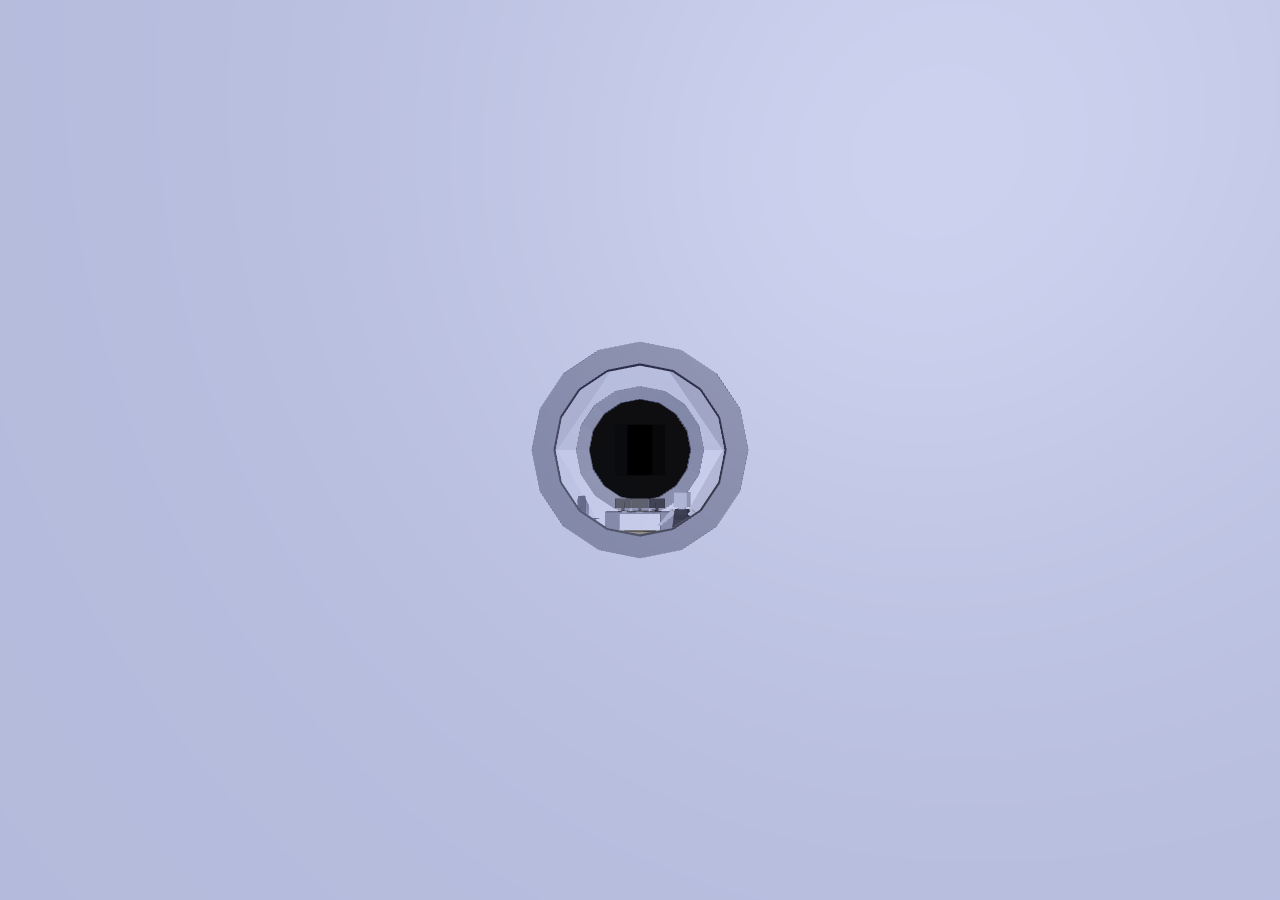
==== portfolio-wip/index.html @ 87361d4e "portfolio-wip" ====
<!doctype html>
<html lang="en">
  <head>
    <meta charset="UTF-8" />
    <link rel="icon" type="image/svg+xml" href="./favicon.svg" />
    <meta name="viewport" content="width=device-width, initial-scale=1.0" />
    <!-- <meta name="viewport" content="width=device-width, user-scalable=no, minimum-scale=1.0, maximum-scale=1.0" /> -->
    <title>cora-portfolio</title>
    <script type="module" crossorigin src="./assets/index-DWRrqkin.js"></script>
    <link rel="stylesheet" crossorigin href="./assets/BSwFAqY6.css">
  </head>
  <body>
    <div id="webgl" class="wh-full">
      <div id="ui" class="wh-full"></div>
      <canvas id="c" class="wh-full"></canvas>
      <div id="scrollable-area" class="wh-full">
        <div id="scroll-area" class="w-full"></div>
      </div>
    </div>
    <div id="no-webgl" class="wh-full"></div>
  </body>
</html>
---- portfolio-wip/assets/BSwFAqY6.css ----
#ui{position:fixed}#webgl{position:relative;overflow:clip}#webgl #c{position:fixed}#webgl #scrollable-area{position:relative;overflow:auto}:root{--text:#6b6375;--text-h:#08060d;--bg:#fff;--border:#e5e4e7;--code-bg:#f4f3ec;--accent:#aa3bff;--accent-bg:#aa3bff1a;--accent-border:#aa3bff80;--social-bg:#f4f3ec80;--shadow:#0000001a 0 10px 15px -3px, #0000000d 0 4px 6px -2px;--sans:system-ui, "Segoe UI", Roboto, sans-serif;--heading:system-ui, "Segoe UI", Roboto, sans-serif;--mono:ui-monospace, Consolas, monospace;font:18px/145% var(--sans);letter-spacing:.18px;--lightningcss-light:initial;--lightningcss-dark: ;color-scheme:light dark;color:var(--text);background:var(--bg);font-synthesis:none;text-rendering:optimizelegibility;-webkit-font-smoothing:antialiased;-moz-osx-font-smoothing:grayscale}@media (prefers-color-scheme:dark){:root{--lightningcss-light: ;--lightningcss-dark:initial}}@media (width<=1024px){:root{font-size:16px}}@media (prefers-color-scheme:dark){:root{--text:#9ca3af;--text-h:#f3f4f6;--bg:#16171d;--border:#2e303a;--code-bg:#1f2028;--accent:#c084fc;--accent-bg:#c084fc26;--accent-border:#c084fc80;--social-bg:#2f303a80;--shadow:#0006 0 10px 15px -3px, #00000040 0 4px 6px -2px}#social .button-icon{filter:invert()brightness(2)}}*{border:none;outline:none;margin:0;padding:0}html,body{width:100%;height:100%;position:relative}h1,h2{font-family:var(--heading);color:var(--text-h);font-weight:500}h1{letter-spacing:-1.68px;margin:32px 0;font-size:56px}@media (width<=1024px){h1{margin:20px 0;font-size:36px}}h2{letter-spacing:-.24px;margin:0 0 8px;font-size:24px;line-height:118%}@media (width<=1024px){h2{font-size:20px}}p{margin:0}code{font-family:var(--mono);color:var(--text-h);background:var(--code-bg);border-radius:4px;padding:4px 8px;font-size:15px;line-height:135%;display:inline-flex}canvas{display:block}.w-full{width:100%}.wh-full{width:100%;height:100%}.d-center{flex-direction:column;flex-grow:1;place-content:center;place-items:center;gap:25px;display:flex}@media (width<=1024px){.d-center{gap:18px;padding:32px 20px 24px}}
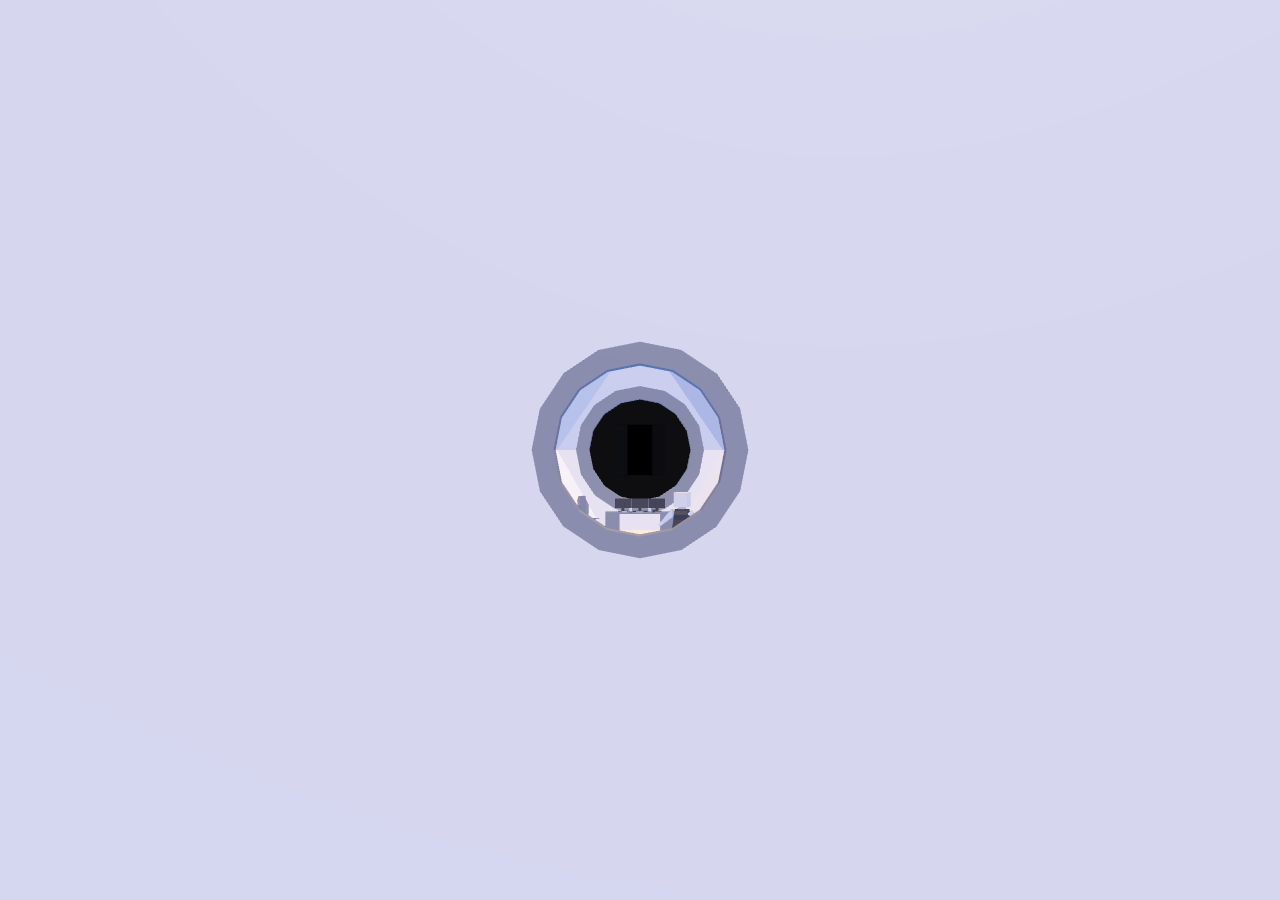
==== commit 0dcc2bc6: "correct keyframe wip stops + lights WIP + door meshes WIP" ====
--- a/portfolio-wip/index.html
+++ b/portfolio-wip/index.html
@@ -6,7 +6,7 @@
     <meta name="viewport" content="width=device-width, initial-scale=1.0" />
     <!-- <meta name="viewport" content="width=device-width, user-scalable=no, minimum-scale=1.0, maximum-scale=1.0" /> -->
     <title>cora-portfolio</title>
-    <script type="module" crossorigin src="./assets/index-DWRrqkin.js"></script>
+    <script type="module" crossorigin src="./assets/index-Cr_rhVd2.js"></script>
     <link rel="stylesheet" crossorigin href="./assets/BSwFAqY6.css">
   </head>
   <body>
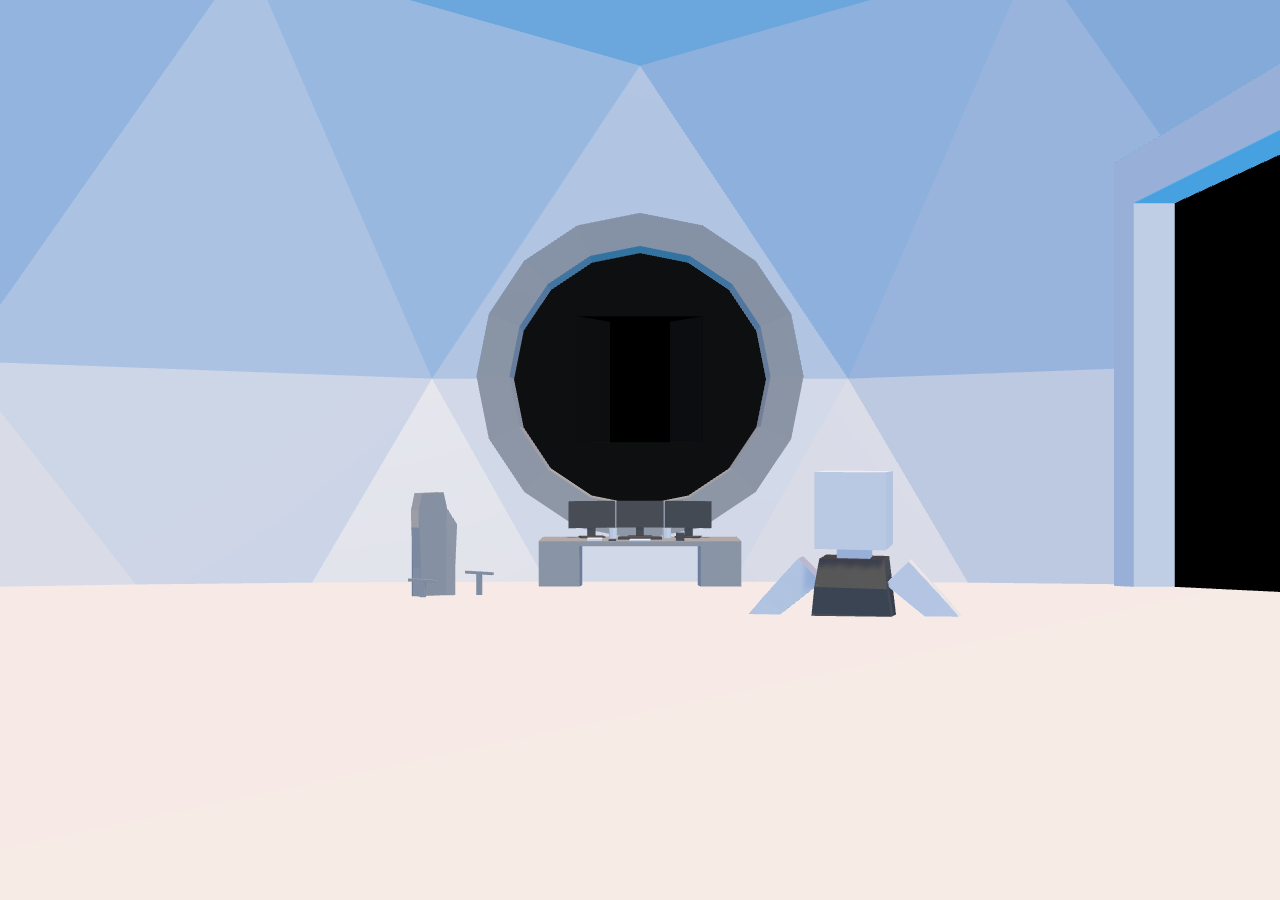
==== commit 182a8e38: "udpating lights + touch scroll WIP" ====
--- a/portfolio-wip/index.html
+++ b/portfolio-wip/index.html
@@ -6,8 +6,8 @@
     <meta name="viewport" content="width=device-width, initial-scale=1.0" />
     <!-- <meta name="viewport" content="width=device-width, user-scalable=no, minimum-scale=1.0, maximum-scale=1.0" /> -->
     <title>cora-portfolio</title>
-    <script type="module" crossorigin src="./assets/index-Cr_rhVd2.js"></script>
-    <link rel="stylesheet" crossorigin href="./assets/BSwFAqY6.css">
+    <script type="module" crossorigin src="./assets/index-20t87Bd8.js"></script>
+    <link rel="stylesheet" crossorigin href="./assets/CUJQO9d8.css">
   </head>
   <body>
     <div id="webgl" class="wh-full">
--- a/portfolio-wip/assets/CUJQO9d8.css
+++ b/portfolio-wip/assets/CUJQO9d8.css
@@ -0,0 +1 @@
+#ui{position:fixed}html,body{touch-action:pan-x pan-y}#webgl{position:relative;overflow:clip}#webgl #c{position:fixed}#webgl #scrollable-area{-webkit-overflow-scrolling:touch;will-change:scroll-position;-webkit-user-select:none;user-select:none;-webkit-text-size-adjust:none;-moz-text-size-adjust:none;text-size-adjust:none;-mz-text-size-adjust:none;-o-text-size-adjust:none;-ms-touch-action:none;touch-action:none;position:relative;overflow-y:auto}#webgl #scrollable-area::-webkit-scrollbar{display:none}#webgl #scrollable-area{scrollbar-width:none;-ms-overflow-style:none}#webgl #scrollable-area #scroll-area{visibility:hidden;-ms-touch-action:none;touch-action:none}:root{--text:#6b6375;--text-h:#08060d;--bg:#fff;--border:#e5e4e7;--code-bg:#f4f3ec;--accent:#aa3bff;--accent-bg:#aa3bff1a;--accent-border:#aa3bff80;--social-bg:#f4f3ec80;--shadow:#0000001a 0 10px 15px -3px, #0000000d 0 4px 6px -2px;--sans:system-ui, "Segoe UI", Roboto, sans-serif;--heading:system-ui, "Segoe UI", Roboto, sans-serif;--mono:ui-monospace, Consolas, monospace;font:18px/145% var(--sans);letter-spacing:.18px;--lightningcss-light:initial;--lightningcss-dark: ;color-scheme:light dark;color:var(--text);background:var(--bg);font-synthesis:none;text-rendering:optimizelegibility;-webkit-font-smoothing:antialiased;-moz-osx-font-smoothing:grayscale}@media (prefers-color-scheme:dark){:root{--lightningcss-light: ;--lightningcss-dark:initial}}@media (width<=1024px){:root{font-size:16px}}@media (prefers-color-scheme:dark){:root{--text:#9ca3af;--text-h:#f3f4f6;--bg:#16171d;--border:#2e303a;--code-bg:#1f2028;--accent:#c084fc;--accent-bg:#c084fc26;--accent-border:#c084fc80;--social-bg:#2f303a80;--shadow:#0006 0 10px 15px -3px, #00000040 0 4px 6px -2px}#social .button-icon{filter:invert()brightness(2)}}*{border:none;outline:none;margin:0;padding:0}html,body{width:100%;height:100%;position:relative}h1,h2{font-family:var(--heading);color:var(--text-h);font-weight:500}h1{letter-spacing:-1.68px;margin:32px 0;font-size:56px}@media (width<=1024px){h1{margin:20px 0;font-size:36px}}h2{letter-spacing:-.24px;margin:0 0 8px;font-size:24px;line-height:118%}@media (width<=1024px){h2{font-size:20px}}p{margin:0}code{font-family:var(--mono);color:var(--text-h);background:var(--code-bg);border-radius:4px;padding:4px 8px;font-size:15px;line-height:135%;display:inline-flex}canvas{display:block}.w-full{width:100%}.wh-full{width:100%;height:100%}.d-center{flex-direction:column;flex-grow:1;place-content:center;place-items:center;gap:25px;display:flex}@media (width<=1024px){.d-center{gap:18px;padding:32px 20px 24px}}
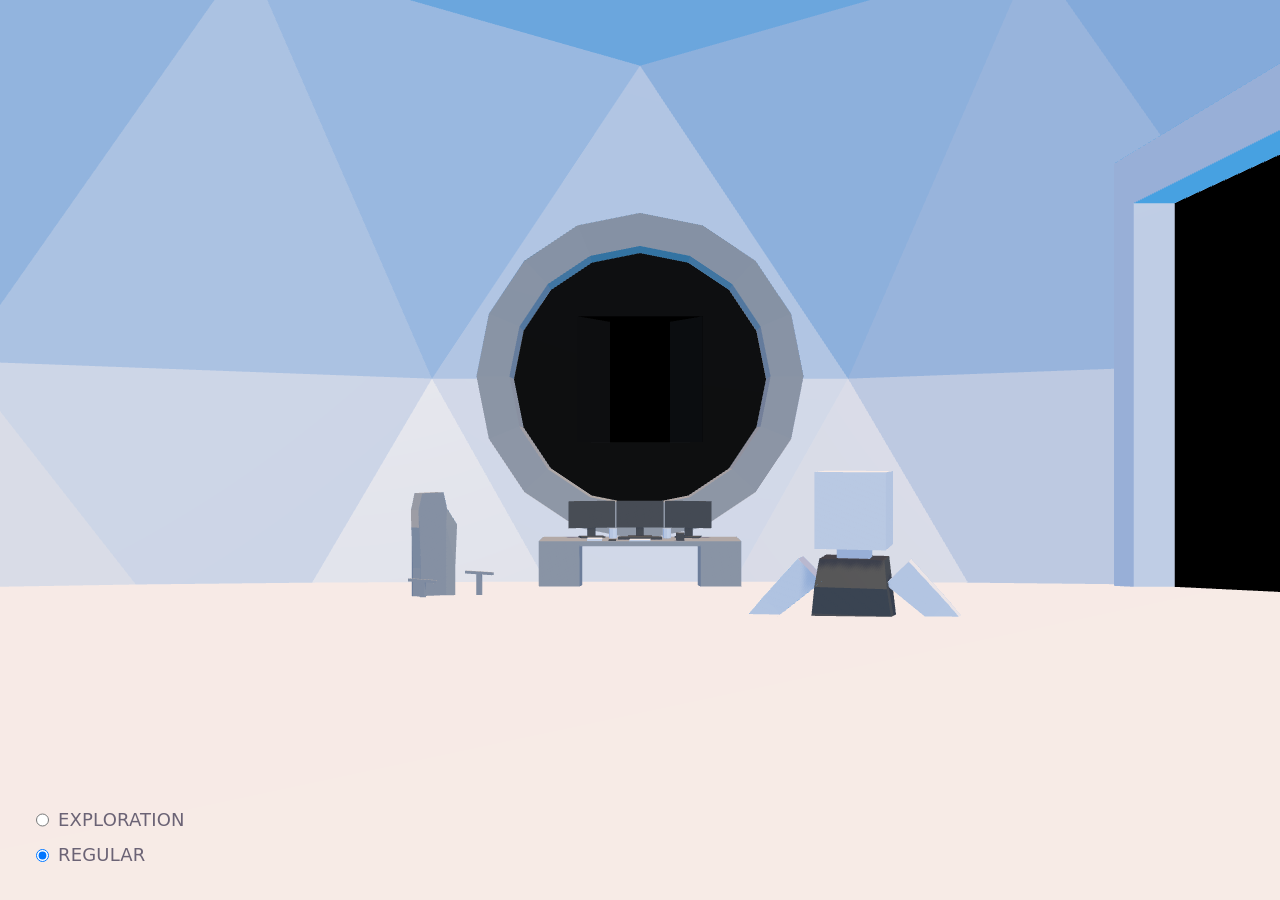
==== commit 538f6ae9: "toggle Travel Mode WIP" ====
--- a/portfolio-wip/index.html
+++ b/portfolio-wip/index.html
@@ -6,12 +6,23 @@
     <meta name="viewport" content="width=device-width, initial-scale=1.0" />
     <!-- <meta name="viewport" content="width=device-width, user-scalable=no, minimum-scale=1.0, maximum-scale=1.0" /> -->
     <title>cora-portfolio</title>
-    <script type="module" crossorigin src="./assets/index-20t87Bd8.js"></script>
-    <link rel="stylesheet" crossorigin href="./assets/CUJQO9d8.css">
+    <script type="module" crossorigin src="./assets/index-DlW9gYFx.js"></script>
+    <link rel="stylesheet" crossorigin href="./assets/CbYtvkcZ.css">
   </head>
   <body>
     <div id="webgl" class="wh-full">
-      <div id="ui" class="wh-full"></div>
+      <div id="ui" class="wh-full">
+        <div class="selector anchor-down anchor-left" id="travel-modes-selector">
+          <div class="radio-selector">
+            <input type="radio" id="tm-exploration" name="travel-mode" value="EXPLORATION" checked/>
+            <label for="tm-exploration">EXPLORATION</label>
+          </div>
+          <div class="radio-selector">
+            <input type="radio" id="tm-regular" name="travel-mode" value="REGULAR" checked/>
+            <label for="tm-regular">REGULAR</label>
+          </div>
+        </div>
+      </div>
       <canvas id="c" class="wh-full"></canvas>
       <div id="scrollable-area" class="wh-full">
         <div id="scroll-area" class="w-full"></div>
--- a/portfolio-wip/assets/CbYtvkcZ.css
+++ b/portfolio-wip/assets/CbYtvkcZ.css
@@ -0,0 +1 @@
+#ui{pointer-events:none;z-index:999999;position:fixed}#ui>*{pointer-events:auto}#ui [class*=anchor-]{position:fixed}#ui [class*=anchor-].anchor-down{bottom:1rem}#ui [class*=anchor-].anchor-left{left:1rem}.selector{width:fit-content;margin:.5rem 0}.selector .radio-selector{gap:.5rem;padding:.25rem 1rem;display:flex}.selector .radio-selector label{flex-grow:1}html,body{touch-action:pan-x pan-y}#webgl{position:relative;overflow:clip}#webgl #c{position:fixed}#webgl #scrollable-area{-webkit-overflow-scrolling:touch;will-change:scroll-position;-webkit-user-select:none;user-select:none;-webkit-text-size-adjust:none;-moz-text-size-adjust:none;text-size-adjust:none;-mz-text-size-adjust:none;-o-text-size-adjust:none;-ms-touch-action:none;touch-action:none;position:relative;overflow-y:auto}#webgl #scrollable-area::-webkit-scrollbar{display:none}#webgl #scrollable-area{scrollbar-width:none;-ms-overflow-style:none}#webgl #scrollable-area #scroll-area{visibility:hidden;-ms-touch-action:none;touch-action:none}:root{--text:#6b6375;--text-h:#08060d;--bg:#fff;--border:#e5e4e7;--code-bg:#f4f3ec;--accent:#aa3bff;--accent-bg:#aa3bff1a;--accent-border:#aa3bff80;--social-bg:#f4f3ec80;--shadow:#0000001a 0 10px 15px -3px, #0000000d 0 4px 6px -2px;--sans:system-ui, "Segoe UI", Roboto, sans-serif;--heading:system-ui, "Segoe UI", Roboto, sans-serif;--mono:ui-monospace, Consolas, monospace;font:18px/145% var(--sans);letter-spacing:.18px;--lightningcss-light:initial;--lightningcss-dark: ;color-scheme:light dark;color:var(--text);background:var(--bg);font-synthesis:none;text-rendering:optimizelegibility;-webkit-font-smoothing:antialiased;-moz-osx-font-smoothing:grayscale}@media (prefers-color-scheme:dark){:root{--lightningcss-light: ;--lightningcss-dark:initial}}@media (width<=1024px){:root{font-size:16px}}@media (prefers-color-scheme:dark){:root{--text:#9ca3af;--text-h:#f3f4f6;--bg:#16171d;--border:#2e303a;--code-bg:#1f2028;--accent:#c084fc;--accent-bg:#c084fc26;--accent-border:#c084fc80;--social-bg:#2f303a80;--shadow:#0006 0 10px 15px -3px, #00000040 0 4px 6px -2px}#social .button-icon{filter:invert()brightness(2)}}*{border:none;outline:none;margin:0;padding:0}html,body{width:100%;height:100%;position:relative}h1,h2{font-family:var(--heading);color:var(--text-h);font-weight:500}h1{letter-spacing:-1.68px;margin:32px 0;font-size:56px}@media (width<=1024px){h1{margin:20px 0;font-size:36px}}h2{letter-spacing:-.24px;margin:0 0 8px;font-size:24px;line-height:118%}@media (width<=1024px){h2{font-size:20px}}p{margin:0}code{font-family:var(--mono);color:var(--text-h);background:var(--code-bg);border-radius:4px;padding:4px 8px;font-size:15px;line-height:135%;display:inline-flex}canvas{display:block}.w-full{width:100%}.wh-full{width:100%;height:100%}.d-center{flex-direction:column;flex-grow:1;place-content:center;place-items:center;gap:25px;display:flex}@media (width<=1024px){.d-center{gap:18px;padding:32px 20px 24px}}
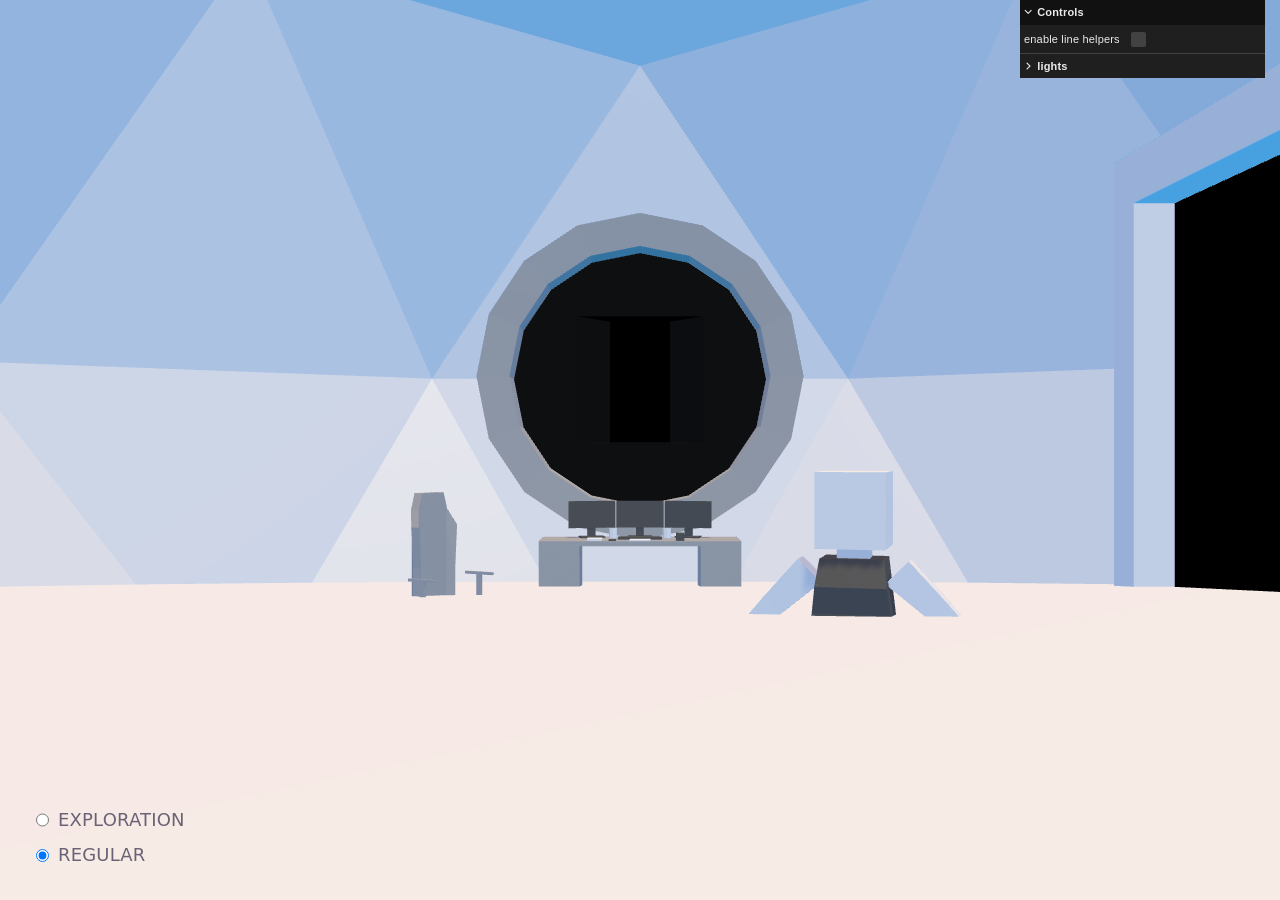
==== commit 10c4a728: "[TEMP] enabling logs" ====
--- a/portfolio-wip/index.html
+++ b/portfolio-wip/index.html
@@ -6,7 +6,7 @@
     <meta name="viewport" content="width=device-width, initial-scale=1.0" />
     <!-- <meta name="viewport" content="width=device-width, user-scalable=no, minimum-scale=1.0, maximum-scale=1.0" /> -->
     <title>cora-portfolio</title>
-    <script type="module" crossorigin src="./assets/index-DlW9gYFx.js"></script>
+    <script type="module" crossorigin src="./assets/index-Cmb5WXpm.js"></script>
     <link rel="stylesheet" crossorigin href="./assets/CbYtvkcZ.css">
   </head>
   <body>
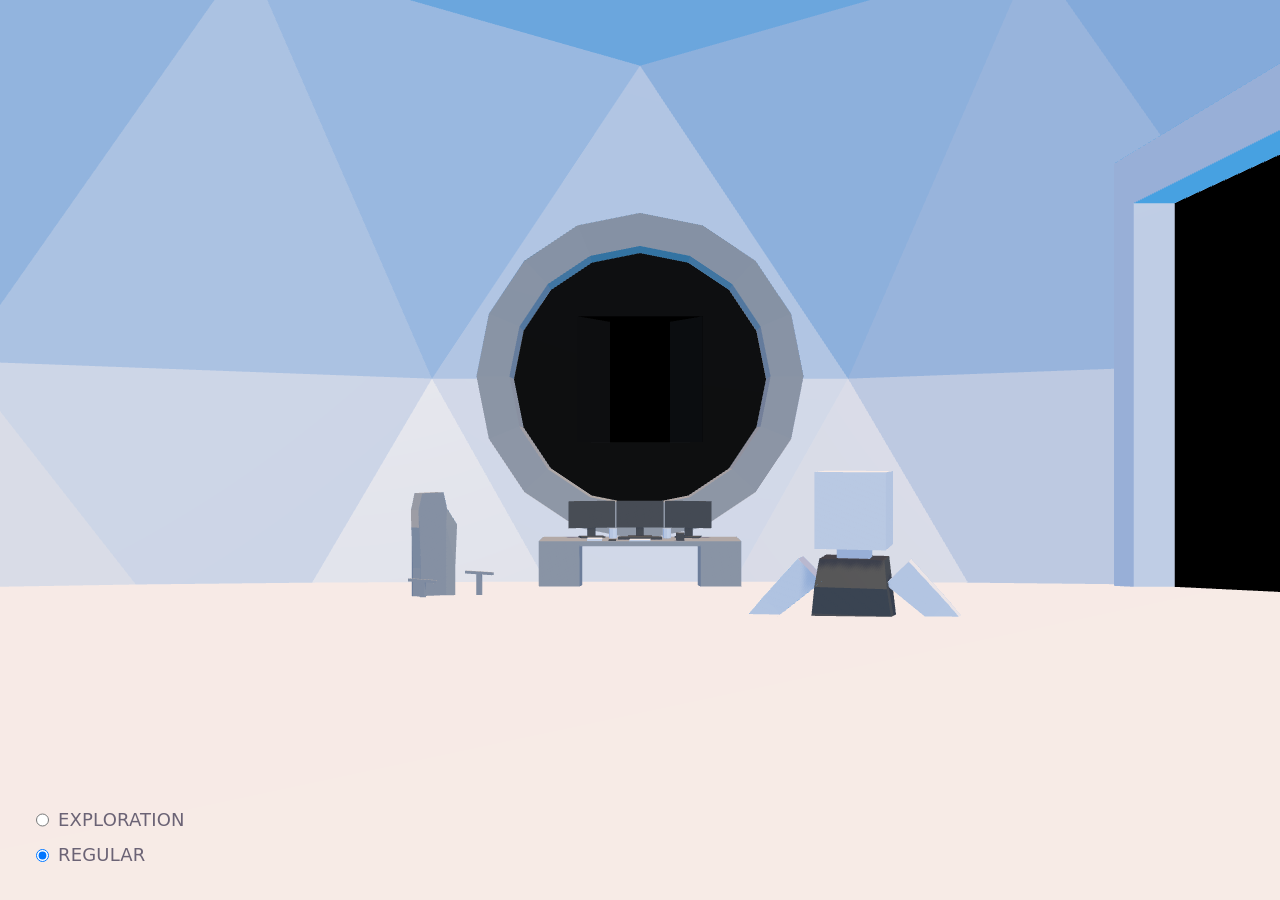
==== commit 36ebc01a: "toggle Travel Mode WIP" ====
--- a/portfolio-wip/index.html
+++ b/portfolio-wip/index.html
@@ -6,7 +6,7 @@
     <meta name="viewport" content="width=device-width, initial-scale=1.0" />
     <!-- <meta name="viewport" content="width=device-width, user-scalable=no, minimum-scale=1.0, maximum-scale=1.0" /> -->
     <title>cora-portfolio</title>
-    <script type="module" crossorigin src="./assets/index-Cmb5WXpm.js"></script>
+    <script type="module" crossorigin src="./assets/index-v4navYqe.js"></script>
     <link rel="stylesheet" crossorigin href="./assets/CbYtvkcZ.css">
   </head>
   <body>
